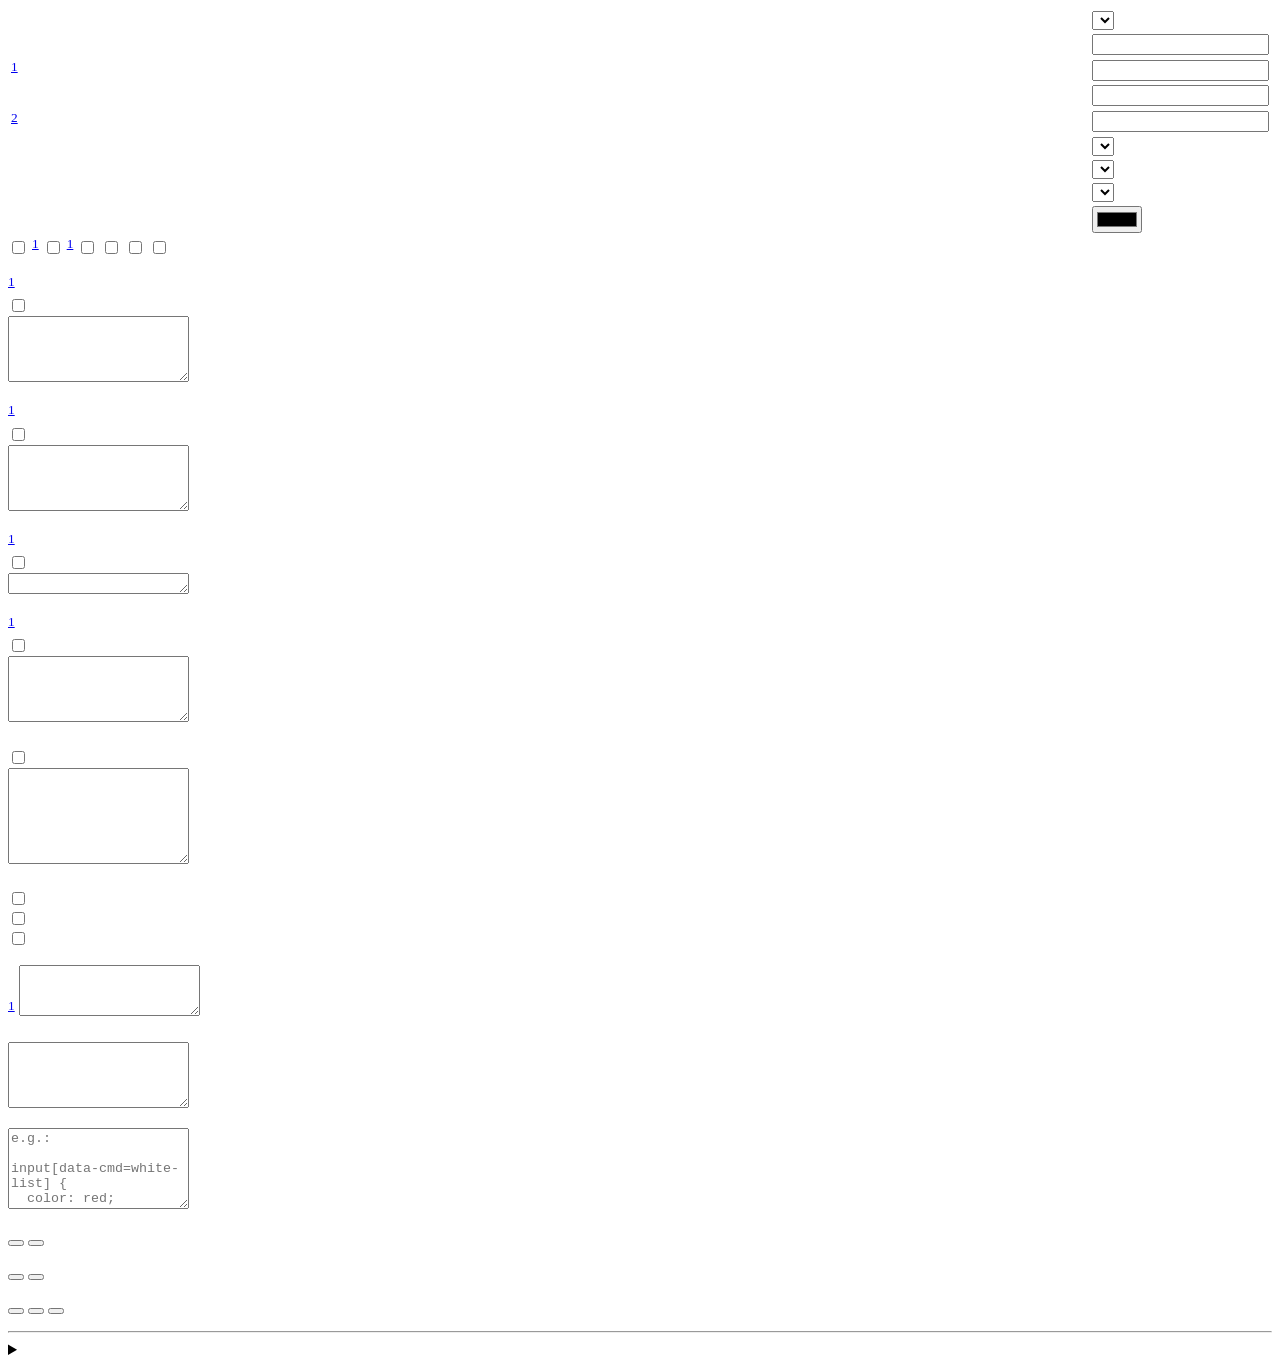
==== v3/data/options/index.html @ f4231e5e "Add a user-selectable interface language The browser's chrome.i18n only follows the browser language" ====
<!DOCTYPE html>
<html>
<head>
  <title>Options Page :: Popup Blocker (strict)</title>
  <meta charset="utf-8">
  <link rel="stylesheet" type="text/css" href="index.css">
  <meta name="viewport" content="width=device-width, initial-scale=1">
</head>
<body>
  <table width=100% class="rtl">
    <colgroup>
      <col>
      <col width="10">
    </colgroup>
    <tr>
      <td><label for="locale" data-i18n="options_item51"></label></td>
      <td>
      <select id="locale">
        <option value="auto" data-i18n="options_item52"></option>
      </select>
      </td>
    </tr>
    <tr>
      <td><label for="numbers" data-i18n="options_item1"></label></td>
      <td><input type="number" id="numbers" min=1></td>
    </tr>
    <tr>
      <td><label for="timeout" data-i18n="options_item2"></label><sup><a href="#n1">1</a></sup></td>
      <td><input type="number" id="timeout" min=5></td>
    </tr>
    <tr>
      <td><label for="width" data-i18n="options_item49"></label></td>
      <td><input type="number" id="width" min=5></td>
    </tr>
    <tr>
      <td><label for="countdown" data-i18n="options_item9"></label><sup><a href="#n2">2</a></sup></td>
      <td><input type="number" id="countdown" min=0></td>
    </tr>
    <tr>
      <td><label for="default-action" data-i18n="options_item17"></label></td>
      <td>
      <select id="default-action">
        <option value="ignore" data-i18n="options_item18"></option>
        <option value="popup-denied" data-i18n="options_item19"></option>
        <option value="open-tab" data-i18n="options_item20"></option>
        <option value="popup-redirect" data-i18n="options_item21"></option>
      </select>
      </td>
    </tr>
    <tr>
      <td><label for="whitelist-mode" data-i18n="options_item31"></label></td>
      <td>
      <select id="whitelist-mode">
        <option value="popup-hosts" data-i18n="options_item32"></option>
        <option value="top-hosts" data-i18n="options_item33"></option>
      </select>
      </td>
    </tr>
    <tr>
      <td><label for="placement" data-i18n="options_item42"></label></td>
      <td>
      <select id="placement">
        <option value="tl" data-i18n="options_item43"></option>
        <option value="tr" data-i18n="options_item44"></option>
        <option value="bl" data-i18n="options_item45"></option>
        <option value="br" data-i18n="options_item46"></option>
      </select>
      </td>
    </tr>
    <tr>
      <td><label for="badge-color" data-i18n="options_item22"></label></td>
      <td><input type="color" id="badge-color"></td>
    </tr>
  </table>
  <div class="checks">
    <input type="checkbox" id="domain">
    <label for="domain"><span data-i18n="options_item3"></span><sup><a href="#n1">1</a></sup></label>
    <input type="checkbox" id="badge">
    <label for="badge"><span data-i18n="options_item5"></span><sup><a href="#n1">1</a></sup></label>
    <input type="checkbox" id="immediate-action">
    <label for="immediate-action"><a data-href="faq15" target="_blank" data-i18n="options_item23"></a></label>
    <input type="checkbox" id="simulate-allow">
    <label for="simulate-allow"><span data-i18n="options_item30"></span></label>
    <input type="checkbox" id="focus-popup">
    <label for="focus-popup"><span data-i18n="options_item40"></span></label>
    <input type="checkbox" id="faqs">
    <label for="faqs"><span data-i18n="options_item26"></span></label>
  </div>
  <p>
    <div class="ngx">
      <div>
        <a target="_blank" data-href="faq19"><span data-i18n="options_item6"></span></a><sup><a href="#n1">1</a></sup>
      </div>
      <label><span data-i18n="options_sync"></span> <input type="checkbox" name="synced" value="popup-hosts"></label>
    </div>
    <textarea id="popup-hosts" rows="4" data-i18n="options_t_1" data-i18n-value="placeholder"></textarea>
  </p>
  <p>
    <div class="ngx">
      <div>
        <a target="_blank" data-href="faq18"><span data-i18n="options_item7"></span></a><sup><a href="#n1">1</a></sup>
      </div>
      <label><span data-i18n="options_sync"></span> <input type="checkbox" name="synced" value="top-hosts"></label>
    </div>
    <textarea id="top-hosts" rows="4" data-i18n="options_t_2" data-i18n-value="placeholder"></textarea>
  </p>
  <p>
    <div class="ngx">
      <div>
        <a target="_blank" data-href="faq20"><span data-i18n="options_item27"></span></a><sup><a href="#n1">1</a></sup>
      </div>
      <label><span data-i18n="options_sync"></span> <input type="checkbox" name="synced" value="protocols"></label>
    </div>
    <textarea id="protocols" rows="1"></textarea>
  </p>
  <p>
    <div class="ngx">
      <div>
        <a target="_blank" data-href="faq24"><span data-i18n="options_item41"></span></a><sup><a href="#n1">1</a></sup>
      </div>
      <label><span data-i18n="options_sync"></span> <input type="checkbox" name="synced" value="rules"></label>
    </div>
    <textarea id="rules" rows="4" data-i18n="options_t_3" data-i18n-value="placeholder"></textarea>
  </p>
  <h1 data-i18n="options_item47"></h1>
  <p>
    <div class="ngx">
      <div>
        <a target="_blank" data-href="faq26" data-i18n="options_item48"></a>
      </div>
      <label><span data-i18n="options_sync"></span> <input type="checkbox" name="synced" value="scope"></label>
    </div>
    <textarea id="scope" rows="6" data-i18n="options_t_4" data-i18n-value="placeholder"></textarea>
  </p>
  <h1 data-i18n="options_item38"></h1>
  <div class="checks">
    <input type="checkbox" id="block-page-redirection">
    <label for="block-page-redirection"><a data-href="faq13" target="_blank" data-i18n="options_item15"></a></label>
    <span></span>
    <div class="checks">
      <input type="checkbox" id="block-automated-redirection">
      <label for="block-automated-redirection" data-i18n="options_item50"></label>
    </div>
    <input type="checkbox" id="block-page-redirection-same-origin">
    <label for="block-page-redirection-same-origin" data-i18n="options_item29"></label>
  </div>
  <p>
    <a target="_blank" data-href="faq23"><span data-i18n="options_item28"></span></a><sup><a href="#n1">1</a></sup>
    <textarea id="block-page-redirection-hostnames" rows="3" data-i18n="options_t_1" data-i18n-value="placeholder"></textarea>
  </p>
  <h1 data-i18n="options_item39"></h1>
  <p>
    <a data-href="faq22" target="_blank"><span data-i18n="options_item34"></span></a>
    <textarea id="silent" rows="4" data-i18n="options_t_1" data-i18n-value="placeholder"></textarea>
  </p>
  <p>
    <span data-i18n="options_item35"></span>
    <textarea id="user-styling" rows="5" placeholder="e.g.:

input[data-cmd=white-list] {
  color: red;
}
"></textarea>
  </p>
  <p class="bc">
    <button id="import" data-i18n="options_import"></button>
    <button id="export" data-i18n="options_export"></button>
  </p>
  <p class="bc">
    <button id="review" data-i18n="options_review"></button>
    <button id="page" data-i18n="options_page"></button>
  </p>
  <p class="bc">
    <button id="support" data-i18n="options_support"></button>
    <button id="reset" data-i18n="options_reset"></button>
    <span style="flex: 1"></span>
    <span id="status"></span>
    <button id="save" data-i18n="options_save"></button>
  </p>
  <hr>
  <details>
    <summary data-i18n="options_item25"></summary>
    <p>
      1: <span data-i18n="options_item8" id="n1"></span>
      <br>
      2: <span data-i18n="options_item10" id="n2"></span>
    </p>
  </details>

  <script src="/config.js"></script>
  <script src="/i18n.js"></script>
  <script src="index.js"></script>
</body>
</html>
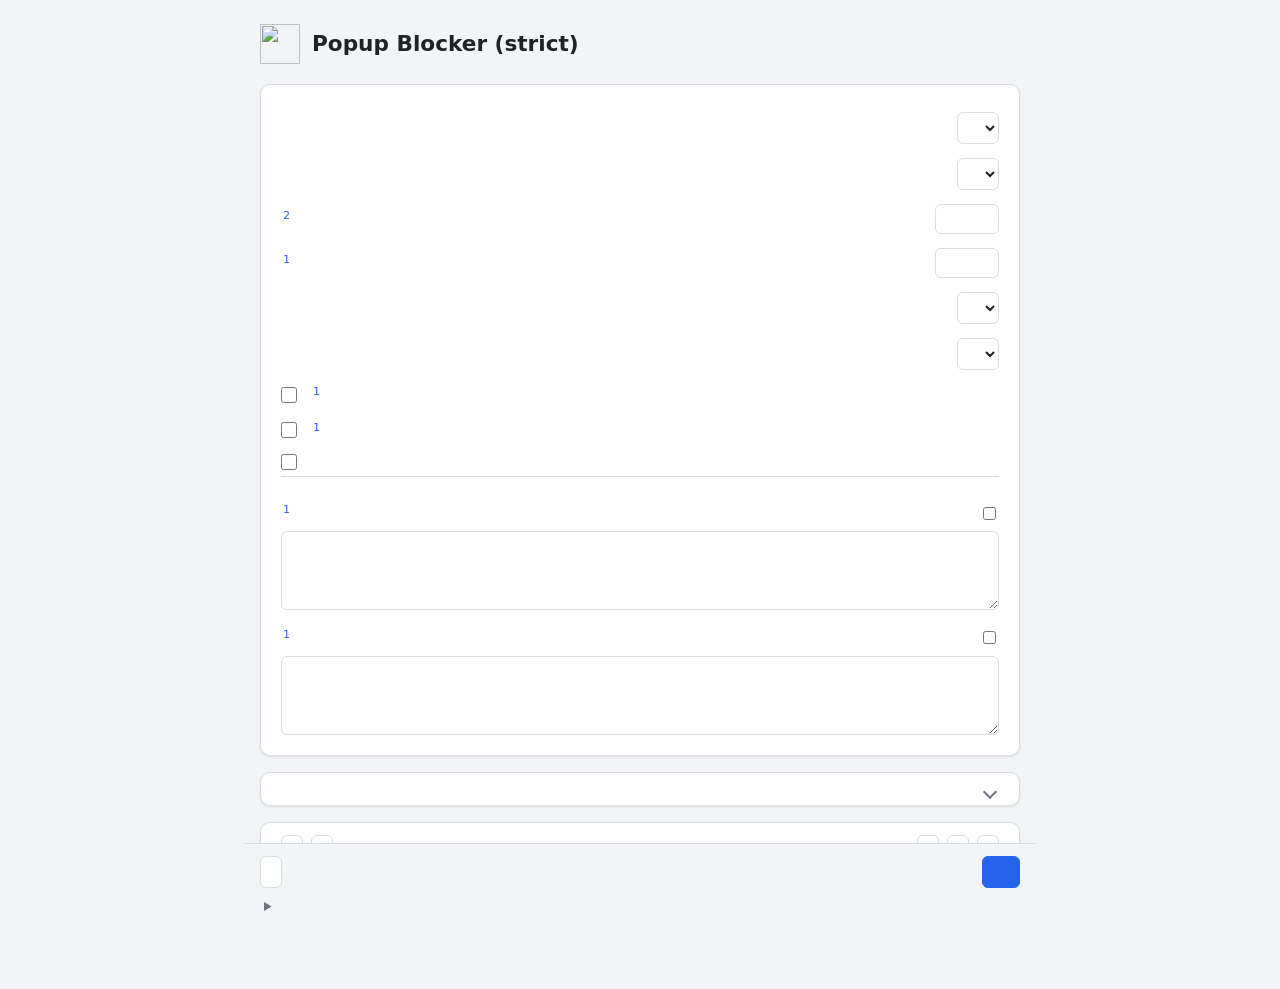
==== commit ebe29140: "Redesign the options page with basic and advanced sections - Group settings into "Basic settings" an" ====
--- a/v3/data/options/index.html
+++ b/v3/data/options/index.html
@@ -7,178 +7,206 @@
   <meta name="viewport" content="width=device-width, initial-scale=1">
 </head>
 <body>
-  <table width=100% class="rtl">
-    <colgroup>
-      <col>
-      <col width="10">
-    </colgroup>
-    <tr>
-      <td><label for="locale" data-i18n="options_item51"></label></td>
-      <td>
-      <select id="locale">
-        <option value="auto" data-i18n="options_item52"></option>
-      </select>
-      </td>
-    </tr>
-    <tr>
-      <td><label for="numbers" data-i18n="options_item1"></label></td>
-      <td><input type="number" id="numbers" min=1></td>
-    </tr>
-    <tr>
-      <td><label for="timeout" data-i18n="options_item2"></label><sup><a href="#n1">1</a></sup></td>
-      <td><input type="number" id="timeout" min=5></td>
-    </tr>
-    <tr>
-      <td><label for="width" data-i18n="options_item49"></label></td>
-      <td><input type="number" id="width" min=5></td>
-    </tr>
-    <tr>
-      <td><label for="countdown" data-i18n="options_item9"></label><sup><a href="#n2">2</a></sup></td>
-      <td><input type="number" id="countdown" min=0></td>
-    </tr>
-    <tr>
-      <td><label for="default-action" data-i18n="options_item17"></label></td>
-      <td>
-      <select id="default-action">
-        <option value="ignore" data-i18n="options_item18"></option>
-        <option value="popup-denied" data-i18n="options_item19"></option>
-        <option value="open-tab" data-i18n="options_item20"></option>
-        <option value="popup-redirect" data-i18n="options_item21"></option>
-      </select>
-      </td>
-    </tr>
-    <tr>
-      <td><label for="whitelist-mode" data-i18n="options_item31"></label></td>
-      <td>
-      <select id="whitelist-mode">
-        <option value="popup-hosts" data-i18n="options_item32"></option>
-        <option value="top-hosts" data-i18n="options_item33"></option>
-      </select>
-      </td>
-    </tr>
-    <tr>
-      <td><label for="placement" data-i18n="options_item42"></label></td>
-      <td>
-      <select id="placement">
-        <option value="tl" data-i18n="options_item43"></option>
-        <option value="tr" data-i18n="options_item44"></option>
-        <option value="bl" data-i18n="options_item45"></option>
-        <option value="br" data-i18n="options_item46"></option>
-      </select>
-      </td>
-    </tr>
-    <tr>
-      <td><label for="badge-color" data-i18n="options_item22"></label></td>
-      <td><input type="color" id="badge-color"></td>
-    </tr>
-  </table>
-  <div class="checks">
-    <input type="checkbox" id="domain">
-    <label for="domain"><span data-i18n="options_item3"></span><sup><a href="#n1">1</a></sup></label>
-    <input type="checkbox" id="badge">
-    <label for="badge"><span data-i18n="options_item5"></span><sup><a href="#n1">1</a></sup></label>
-    <input type="checkbox" id="immediate-action">
-    <label for="immediate-action"><a data-href="faq15" target="_blank" data-i18n="options_item23"></a></label>
-    <input type="checkbox" id="simulate-allow">
-    <label for="simulate-allow"><span data-i18n="options_item30"></span></label>
-    <input type="checkbox" id="focus-popup">
-    <label for="focus-popup"><span data-i18n="options_item40"></span></label>
-    <input type="checkbox" id="faqs">
-    <label for="faqs"><span data-i18n="options_item26"></span></label>
-  </div>
-  <p>
-    <div class="ngx">
-      <div>
-        <a target="_blank" data-href="faq19"><span data-i18n="options_item6"></span></a><sup><a href="#n1">1</a></sup>
-      </div>
-      <label><span data-i18n="options_sync"></span> <input type="checkbox" name="synced" value="popup-hosts"></label>
-    </div>
-    <textarea id="popup-hosts" rows="4" data-i18n="options_t_1" data-i18n-value="placeholder"></textarea>
-  </p>
-  <p>
-    <div class="ngx">
-      <div>
-        <a target="_blank" data-href="faq18"><span data-i18n="options_item7"></span></a><sup><a href="#n1">1</a></sup>
-      </div>
-      <label><span data-i18n="options_sync"></span> <input type="checkbox" name="synced" value="top-hosts"></label>
-    </div>
-    <textarea id="top-hosts" rows="4" data-i18n="options_t_2" data-i18n-value="placeholder"></textarea>
-  </p>
-  <p>
-    <div class="ngx">
-      <div>
-        <a target="_blank" data-href="faq20"><span data-i18n="options_item27"></span></a><sup><a href="#n1">1</a></sup>
-      </div>
-      <label><span data-i18n="options_sync"></span> <input type="checkbox" name="synced" value="protocols"></label>
-    </div>
-    <textarea id="protocols" rows="1"></textarea>
-  </p>
-  <p>
-    <div class="ngx">
-      <div>
-        <a target="_blank" data-href="faq24"><span data-i18n="options_item41"></span></a><sup><a href="#n1">1</a></sup>
-      </div>
-      <label><span data-i18n="options_sync"></span> <input type="checkbox" name="synced" value="rules"></label>
-    </div>
-    <textarea id="rules" rows="4" data-i18n="options_t_3" data-i18n-value="placeholder"></textarea>
-  </p>
-  <h1 data-i18n="options_item47"></h1>
-  <p>
-    <div class="ngx">
-      <div>
-        <a target="_blank" data-href="faq26" data-i18n="options_item48"></a>
-      </div>
-      <label><span data-i18n="options_sync"></span> <input type="checkbox" name="synced" value="scope"></label>
-    </div>
-    <textarea id="scope" rows="6" data-i18n="options_t_4" data-i18n-value="placeholder"></textarea>
-  </p>
-  <h1 data-i18n="options_item38"></h1>
-  <div class="checks">
-    <input type="checkbox" id="block-page-redirection">
-    <label for="block-page-redirection"><a data-href="faq13" target="_blank" data-i18n="options_item15"></a></label>
-    <span></span>
-    <div class="checks">
-      <input type="checkbox" id="block-automated-redirection">
-      <label for="block-automated-redirection" data-i18n="options_item50"></label>
-    </div>
-    <input type="checkbox" id="block-page-redirection-same-origin">
-    <label for="block-page-redirection-same-origin" data-i18n="options_item29"></label>
-  </div>
-  <p>
-    <a target="_blank" data-href="faq23"><span data-i18n="options_item28"></span></a><sup><a href="#n1">1</a></sup>
-    <textarea id="block-page-redirection-hostnames" rows="3" data-i18n="options_t_1" data-i18n-value="placeholder"></textarea>
-  </p>
-  <h1 data-i18n="options_item39"></h1>
-  <p>
-    <a data-href="faq22" target="_blank"><span data-i18n="options_item34"></span></a>
-    <textarea id="silent" rows="4" data-i18n="options_t_1" data-i18n-value="placeholder"></textarea>
-  </p>
-  <p>
-    <span data-i18n="options_item35"></span>
-    <textarea id="user-styling" rows="5" placeholder="e.g.:
+  <header class="top">
+    <img src="/data/icons/48.png" alt="" width="40" height="40">
+    <div>
+      <h1>Popup Blocker (strict)</h1>
+      <span id="version"></span>
+    </div>
+  </header>
+
+  <!-- basic settings -->
+  <section class="card">
+    <h2 data-i18n="options_basic"></h2>
+
+    <div class="group">
+      <h3 data-i18n="options_section_general"></h3>
+      <div class="row" data-i18n-title="options_tip_locale">
+        <label for="locale" data-i18n="options_item51"></label>
+        <select id="locale">
+          <option value="auto" data-i18n="options_item52"></option>
+        </select>
+      </div>
+      <div class="row" data-i18n-title="options_tip_default_action">
+        <label for="default-action" data-i18n="options_item17"></label>
+        <select id="default-action">
+          <option value="ignore" data-i18n="options_item18"></option>
+          <option value="popup-denied" data-i18n="options_item19"></option>
+          <option value="open-tab" data-i18n="options_item20"></option>
+          <option value="popup-redirect" data-i18n="options_item21"></option>
+        </select>
+      </div>
+      <div class="row" data-i18n-title="options_tip_countdown">
+        <span><label for="countdown" data-i18n="options_item9"></label><sup><a href="#n2">2</a></sup></span>
+        <input type="number" id="countdown" min=0>
+      </div>
+      <div class="row" data-i18n-title="options_tip_timeout">
+        <span><label for="timeout" data-i18n="options_item2"></label><sup><a href="#n1">1</a></sup></span>
+        <input type="number" id="timeout" min=5>
+      </div>
+      <div class="row" data-i18n-title="options_tip_placement">
+        <label for="placement" data-i18n="options_item42"></label>
+        <select id="placement">
+          <option value="tl" data-i18n="options_item43"></option>
+          <option value="tr" data-i18n="options_item44"></option>
+          <option value="bl" data-i18n="options_item45"></option>
+          <option value="br" data-i18n="options_item46"></option>
+        </select>
+      </div>
+      <div class="row" data-i18n-title="options_tip_whitelist_mode">
+        <label for="whitelist-mode" data-i18n="options_item31"></label>
+        <select id="whitelist-mode">
+          <option value="popup-hosts" data-i18n="options_item32"></option>
+          <option value="top-hosts" data-i18n="options_item33"></option>
+        </select>
+      </div>
+      <div class="check" data-i18n-title="options_tip_badge">
+        <input type="checkbox" id="badge">
+        <label for="badge"><span data-i18n="options_item5"></span><sup><a href="#n1">1</a></sup></label>
+      </div>
+      <div class="check" data-i18n-title="options_tip_domain">
+        <input type="checkbox" id="domain">
+        <label for="domain"><span data-i18n="options_item3"></span><sup><a href="#n1">1</a></sup></label>
+      </div>
+      <div class="check" data-i18n-title="options_tip_faqs">
+        <input type="checkbox" id="faqs">
+        <label for="faqs"><span data-i18n="options_item26"></span></label>
+      </div>
+    </div>
+
+    <div class="group">
+      <h3 data-i18n="options_section_lists"></h3>
+      <div class="field">
+        <div class="field-head">
+          <span><a target="_blank" data-href="faq19"><span data-i18n="options_item6" data-i18n-title="options_tip_popup_hosts"></span></a><sup><a href="#n1">1</a></sup></span>
+          <label class="sync" data-i18n-title="options_tip_sync"><span data-i18n="options_sync"></span> <input type="checkbox" name="synced" value="popup-hosts"></label>
+        </div>
+        <textarea id="popup-hosts" data-i18n-title="options_tip_popup_hosts" rows="3" data-i18n="options_t_1" data-i18n-value="placeholder"></textarea>
+      </div>
+      <div class="field">
+        <div class="field-head">
+          <span><a target="_blank" data-href="faq18"><span data-i18n="options_item7" data-i18n-title="options_tip_top_hosts"></span></a><sup><a href="#n1">1</a></sup></span>
+          <label class="sync" data-i18n-title="options_tip_sync"><span data-i18n="options_sync"></span> <input type="checkbox" name="synced" value="top-hosts"></label>
+        </div>
+        <textarea id="top-hosts" data-i18n-title="options_tip_top_hosts" rows="3" data-i18n="options_t_2" data-i18n-value="placeholder"></textarea>
+      </div>
+    </div>
+  </section>
+
+  <!-- advanced settings (collapsed by default) -->
+  <details class="card advanced" id="advanced">
+    <summary>
+      <h2 data-i18n="options_advanced"></h2>
+      <span class="hint" data-i18n="options_advanced_hint"></span>
+    </summary>
+
+    <div class="group">
+      <h3 data-i18n="options_section_notification"></h3>
+      <div class="row" data-i18n-title="options_tip_numbers">
+        <label for="numbers" data-i18n="options_item1"></label>
+        <input type="number" id="numbers" min=1>
+      </div>
+      <div class="row" data-i18n-title="options_tip_width">
+        <label for="width" data-i18n="options_item49"></label>
+        <input type="number" id="width" min=5>
+      </div>
+      <div class="row" data-i18n-title="options_tip_badge_color">
+        <label for="badge-color" data-i18n="options_item22"></label>
+        <input type="color" id="badge-color">
+      </div>
+      <div class="check" data-i18n-title="options_tip_focus_popup">
+        <input type="checkbox" id="focus-popup">
+        <label for="focus-popup"><span data-i18n="options_item40"></span></label>
+      </div>
+      <div class="check" data-i18n-title="options_tip_simulate_allow">
+        <input type="checkbox" id="simulate-allow">
+        <label for="simulate-allow"><span data-i18n="options_item30"></span></label>
+      </div>
+      <div class="check" data-i18n-title="options_tip_immediate_action">
+        <input type="checkbox" id="immediate-action">
+        <label for="immediate-action"><a data-href="faq15" target="_blank" data-i18n="options_item23"></a></label>
+      </div>
+      <div class="field">
+        <div class="field-head">
+          <a data-href="faq22" target="_blank"><span data-i18n="options_item34" data-i18n-title="options_tip_silent"></span></a>
+        </div>
+        <textarea id="silent" data-i18n-title="options_tip_silent" rows="2" data-i18n="options_t_1" data-i18n-value="placeholder"></textarea>
+      </div>
+      <div class="field">
+        <div class="field-head">
+          <span data-i18n="options_item35" data-i18n-title="options_tip_user_styling"></span>
+        </div>
+        <textarea id="user-styling" data-i18n-title="options_tip_user_styling" rows="4" placeholder="e.g.:
 
 input[data-cmd=white-list] {
   color: red;
 }
 "></textarea>
-  </p>
-  <p class="bc">
-    <button id="import" data-i18n="options_import"></button>
-    <button id="export" data-i18n="options_export"></button>
-  </p>
-  <p class="bc">
+      </div>
+    </div>
+
+    <div class="group">
+      <h3 data-i18n="options_section_rules"></h3>
+      <div class="field">
+        <div class="field-head">
+          <span><a target="_blank" data-href="faq20"><span data-i18n="options_item27" data-i18n-title="options_tip_protocols"></span></a><sup><a href="#n1">1</a></sup></span>
+          <label class="sync" data-i18n-title="options_tip_sync"><span data-i18n="options_sync"></span> <input type="checkbox" name="synced" value="protocols"></label>
+        </div>
+        <textarea id="protocols" data-i18n-title="options_tip_protocols" rows="1"></textarea>
+      </div>
+      <div class="field">
+        <div class="field-head">
+          <span><a target="_blank" data-href="faq24"><span data-i18n="options_item41" data-i18n-title="options_tip_rules"></span></a><sup><a href="#n1">1</a></sup></span>
+          <label class="sync" data-i18n-title="options_tip_sync"><span data-i18n="options_sync"></span> <input type="checkbox" name="synced" value="rules"></label>
+        </div>
+        <textarea id="rules" data-i18n-title="options_tip_rules" rows="4" data-i18n="options_t_3" data-i18n-value="placeholder"></textarea>
+      </div>
+    </div>
+
+    <div class="group">
+      <h3 data-i18n="options_item47"></h3>
+      <div class="field">
+        <div class="field-head">
+          <a target="_blank" data-href="faq26" data-i18n="options_item48" data-i18n-title="options_tip_scope"></a>
+          <label class="sync" data-i18n-title="options_tip_sync"><span data-i18n="options_sync"></span> <input type="checkbox" name="synced" value="scope"></label>
+        </div>
+        <textarea id="scope" data-i18n-title="options_tip_scope" rows="3" data-i18n="options_t_4" data-i18n-value="placeholder"></textarea>
+      </div>
+    </div>
+
+    <div class="group">
+      <h3 data-i18n="options_item38"></h3>
+      <div class="check" data-i18n-title="options_tip_block_page_redirection">
+        <input type="checkbox" id="block-page-redirection">
+        <label for="block-page-redirection"><a data-href="faq13" target="_blank" data-i18n="options_item15"></a></label>
+      </div>
+      <div class="check sub" data-i18n-title="options_tip_block_automated_redirection">
+        <input type="checkbox" id="block-automated-redirection">
+        <label for="block-automated-redirection" data-i18n="options_item50"></label>
+      </div>
+      <div class="check" data-i18n-title="options_tip_block_page_redirection_same_origin">
+        <input type="checkbox" id="block-page-redirection-same-origin">
+        <label for="block-page-redirection-same-origin" data-i18n="options_item29"></label>
+      </div>
+      <div class="field">
+        <div class="field-head">
+          <span><a target="_blank" data-href="faq23"><span data-i18n="options_item28" data-i18n-title="options_tip_block_page_redirection_hostnames"></span></a><sup><a href="#n1">1</a></sup></span>
+        </div>
+        <textarea id="block-page-redirection-hostnames" data-i18n-title="options_tip_block_page_redirection_hostnames" rows="2" data-i18n="options_t_1" data-i18n-value="placeholder"></textarea>
+      </div>
+    </div>
+  </details>
+
+  <section class="card links">
+    <button id="import" data-i18n-title="options_tip_import" data-i18n="options_import"></button>
+    <button id="export" data-i18n-title="options_tip_export" data-i18n="options_export"></button>
+    <span class="spacer"></span>
+    <button id="page" data-i18n="options_page"></button>
     <button id="review" data-i18n="options_review"></button>
-    <button id="page" data-i18n="options_page"></button>
-  </p>
-  <p class="bc">
     <button id="support" data-i18n="options_support"></button>
-    <button id="reset" data-i18n="options_reset"></button>
-    <span style="flex: 1"></span>
-    <span id="status"></span>
-    <button id="save" data-i18n="options_save"></button>
-  </p>
-  <hr>
-  <details>
+  </section>
+
+  <details id="notes">
     <summary data-i18n="options_item25"></summary>
     <p>
       1: <span data-i18n="options_item8" id="n1"></span>
@@ -187,6 +215,14 @@
     </p>
   </details>
 
+  <!-- always visible while scrolling -->
+  <footer class="actions">
+    <button id="reset" data-i18n-title="options_tip_reset" data-i18n="options_reset"></button>
+    <span class="spacer"></span>
+    <span id="status"></span>
+    <button id="save" class="primary" data-i18n="options_save"></button>
+  </footer>
+
   <script src="/config.js"></script>
   <script src="/i18n.js"></script>
   <script src="index.js"></script>
--- a/v3/data/options/index.css
+++ b/v3/data/options/index.css
@@ -0,0 +1,316 @@
+:root {
+  color-scheme: light dark;
+  --bg: #f3f4f6;
+  --card: #fff;
+  --text: #1f2328;
+  --muted: #6b7280;
+  --border: #d9dce1;
+  --field: #fff;
+  --accent: #2563eb;
+  --accent-text: #fff;
+  --focus: rgba(37, 99, 235, 0.35);
+  --shadow: 0 1px 2px rgba(0, 0, 0, 0.06), 0 1px 3px rgba(0, 0, 0, 0.04);
+}
+@media (prefers-color-scheme: dark) {
+  :root {
+    --bg: #17181b;
+    --card: #222428;
+    --text: #e6e7ea;
+    --muted: #9aa0aa;
+    --border: #3a3d44;
+    --field: #1b1c20;
+    --accent: #5b8def;
+    --accent-text: #0d1117;
+    --focus: rgba(91, 141, 239, 0.45);
+    --shadow: none;
+  }
+}
+
+body {
+  font-family: system-ui, -apple-system, "Segoe UI", "Helvetica Neue", "Microsoft JhengHei", sans-serif;
+  font-size: 14px;
+  line-height: 1.5;
+  color: var(--text);
+  background: var(--bg);
+  margin: 0 auto;
+  padding: 24px 16px 0;
+  width: min(760px, 100% - 32px);
+  accent-color: var(--accent);
+}
+
+/* header */
+.top {
+  display: flex;
+  align-items: center;
+  gap: 12px;
+  margin-bottom: 20px;
+}
+.top h1 {
+  font-size: 1.35rem;
+  font-weight: 600;
+  margin: 0;
+}
+#version {
+  color: var(--muted);
+  font-size: 0.85rem;
+}
+
+/* sections */
+.card {
+  background: var(--card);
+  border: 1px solid var(--border);
+  border-radius: 10px;
+  box-shadow: var(--shadow);
+  padding: 4px 20px 12px;
+  margin-bottom: 16px;
+}
+h2 {
+  font-size: 1.1rem;
+  font-weight: 600;
+  margin: 14px 0 4px;
+}
+.group + .group {
+  border-top: 1px solid var(--border);
+}
+h3 {
+  font-size: 0.8rem;
+  font-weight: 600;
+  text-transform: uppercase;
+  letter-spacing: 0.04em;
+  color: var(--muted);
+  margin: 16px 0 6px;
+}
+
+/* advanced section */
+.advanced > summary {
+  list-style: none;
+  cursor: pointer;
+  display: grid;
+  grid-template-columns: 1fr auto;
+  align-items: center;
+  padding: 10px 0 2px;
+}
+.advanced > summary::-webkit-details-marker {
+  display: none;
+}
+.advanced > summary::after {
+  content: "";
+  grid-row: 1 / span 2;
+  grid-column: 2;
+  width: 8px;
+  height: 8px;
+  margin-right: 4px;
+  border-right: 2px solid var(--muted);
+  border-bottom: 2px solid var(--muted);
+  transform: rotate(45deg);
+  transition: transform 0.15s;
+}
+.advanced[open] > summary::after {
+  transform: rotate(-135deg);
+}
+.advanced > summary h2 {
+  margin: 4px 0 0;
+}
+.advanced > summary .hint {
+  color: var(--muted);
+  font-size: 0.85rem;
+  padding-bottom: 6px;
+}
+.advanced:not([open]) {
+  padding-bottom: 6px;
+}
+.advanced > summary:focus-visible {
+  outline: 2px solid var(--focus);
+  outline-offset: 2px;
+  border-radius: 6px;
+}
+
+/* label + control rows */
+.row {
+  display: grid;
+  grid-template-columns: 1fr auto;
+  align-items: center;
+  gap: 16px;
+  padding: 7px 0;
+}
+.row select {
+  max-width: 300px;
+}
+.check {
+  display: grid;
+  grid-template-columns: 20px 1fr;
+  align-items: center;
+  gap: 10px;
+  padding: 6px 0;
+}
+.check.sub {
+  margin-left: 30px;
+}
+.check input {
+  width: 16px;
+  height: 16px;
+  margin: 0;
+}
+.field {
+  padding: 8px 0;
+}
+.field-head {
+  display: flex;
+  justify-content: space-between;
+  align-items: center;
+  gap: 12px;
+  margin-bottom: 6px;
+}
+.sync {
+  display: flex;
+  align-items: center;
+  gap: 6px;
+  color: var(--muted);
+  font-size: 0.85rem;
+  white-space: nowrap;
+}
+label {
+  cursor: pointer;
+}
+sup a {
+  font-size: 0.7rem;
+  margin-left: 2px;
+}
+
+/* controls */
+select,
+button,
+textarea,
+input[type=number] {
+  font: inherit;
+  color: var(--text);
+  background: var(--field);
+  border: 1px solid var(--border);
+  border-radius: 6px;
+}
+select,
+button {
+  height: 32px;
+  padding: 0 10px;
+}
+input[type=number] {
+  width: 64px;
+  height: 30px;
+  padding: 0 8px;
+  box-sizing: border-box;
+}
+input[type=color] {
+  width: 44px;
+  height: 30px;
+  padding: 2px;
+  border: 1px solid var(--border);
+  border-radius: 6px;
+  background: var(--field);
+}
+textarea {
+  display: block;
+  width: 100%;
+  box-sizing: border-box;
+  padding: 8px 10px;
+  font-family: ui-monospace, "Cascadia Mono", Consolas, monospace;
+  font-size: 0.85rem;
+  resize: vertical;
+}
+textarea::placeholder {
+  color: var(--muted);
+}
+button {
+  cursor: pointer;
+}
+button:hover,
+select:hover {
+  border-color: var(--muted);
+}
+select:focus-visible,
+button:focus-visible,
+textarea:focus,
+input:focus-visible {
+  outline: none;
+  border-color: var(--accent);
+  box-shadow: 0 0 0 3px var(--focus);
+}
+button.primary {
+  background: var(--accent);
+  border-color: var(--accent);
+  color: var(--accent-text);
+  font-weight: 600;
+  padding: 0 18px;
+}
+button.primary:hover {
+  filter: brightness(1.08);
+}
+input:disabled,
+textarea:disabled {
+  opacity: 0.6;
+}
+a {
+  text-decoration: none;
+  cursor: pointer;
+  color: var(--accent);
+}
+a:hover {
+  text-decoration: underline;
+}
+
+/* other buttons */
+.links {
+  display: flex;
+  flex-wrap: wrap;
+  gap: 8px;
+  padding: 12px 20px;
+}
+.spacer {
+  flex: 1;
+}
+
+/* footnotes */
+#notes {
+  color: var(--muted);
+  font-size: 0.85rem;
+  margin: 0 4px 16px;
+}
+#notes summary {
+  cursor: pointer;
+}
+
+/* sticky save bar */
+.actions {
+  position: sticky;
+  bottom: 0;
+  display: flex;
+  align-items: center;
+  gap: 8px;
+  margin: 0 -16px;
+  padding: 12px 16px;
+  background: color-mix(in srgb, var(--bg) 88%, transparent);
+  backdrop-filter: blur(6px);
+  border-top: 1px solid var(--border);
+}
+#status {
+  color: var(--muted);
+}
+
+/* narrow windows: stack labels above controls */
+@media (max-width: 560px) {
+  .row {
+    grid-template-columns: 1fr;
+    gap: 6px;
+  }
+  .row select {
+    max-width: none;
+  }
+  .field-head {
+    flex-wrap: wrap;
+  }
+}
+
+@supports (-webkit-hyphens: none) and (not (-moz-appearance: none)) {
+  #support {
+    display: none;
+  }
+}
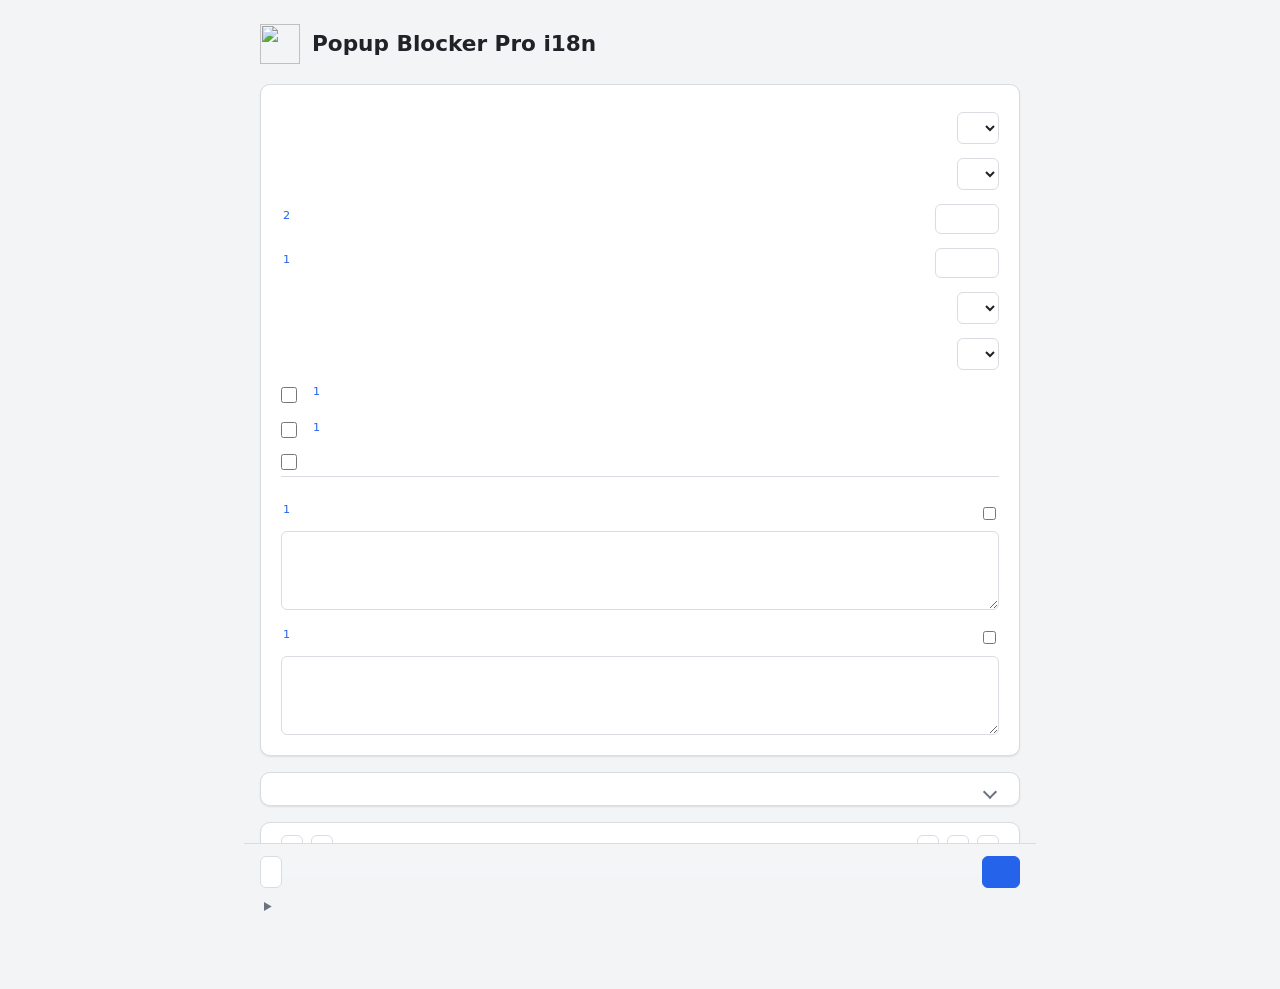
==== commit 132d92c0: "Rename the fork to Popup Blocker Pro i18n - Extension name in the manifest, options page title and h" ====
--- a/v3/data/options/index.html
+++ b/v3/data/options/index.html
@@ -1,7 +1,7 @@
 <!DOCTYPE html>
 <html>
 <head>
-  <title>Options Page :: Popup Blocker (strict)</title>
+  <title>Options Page :: Popup Blocker Pro i18n</title>
   <meta charset="utf-8">
   <link rel="stylesheet" type="text/css" href="index.css">
   <meta name="viewport" content="width=device-width, initial-scale=1">
@@ -10,7 +10,7 @@
   <header class="top">
     <img src="/data/icons/48.png" alt="" width="40" height="40">
     <div>
-      <h1>Popup Blocker (strict)</h1>
+      <h1>Popup Blocker Pro i18n</h1>
       <span id="version"></span>
     </div>
   </header>
--- a/v3/data/options/index.css
+++ b/v3/data/options/index.css
@@ -99,7 +99,7 @@
   grid-column: 2;
   width: 8px;
   height: 8px;
-  margin-right: 4px;
+  margin-inline-end: 4px;
   border-right: 2px solid var(--muted);
   border-bottom: 2px solid var(--muted);
   transform: rotate(45deg);
@@ -144,7 +144,7 @@
   padding: 6px 0;
 }
 .check.sub {
-  margin-left: 30px;
+  margin-inline-start: 30px;
 }
 .check input {
   width: 16px;
@@ -174,7 +174,7 @@
 }
 sup a {
   font-size: 0.7rem;
-  margin-left: 2px;
+  margin-inline-start: 2px;
 }
 
 /* controls */
@@ -215,6 +215,8 @@
   font-family: ui-monospace, "Cascadia Mono", Consolas, monospace;
   font-size: 0.85rem;
   resize: vertical;
+  /* hostnames and code stay left-to-right in right-to-left languages */
+  unicode-bidi: plaintext;
 }
 textarea::placeholder {
   color: var(--muted);
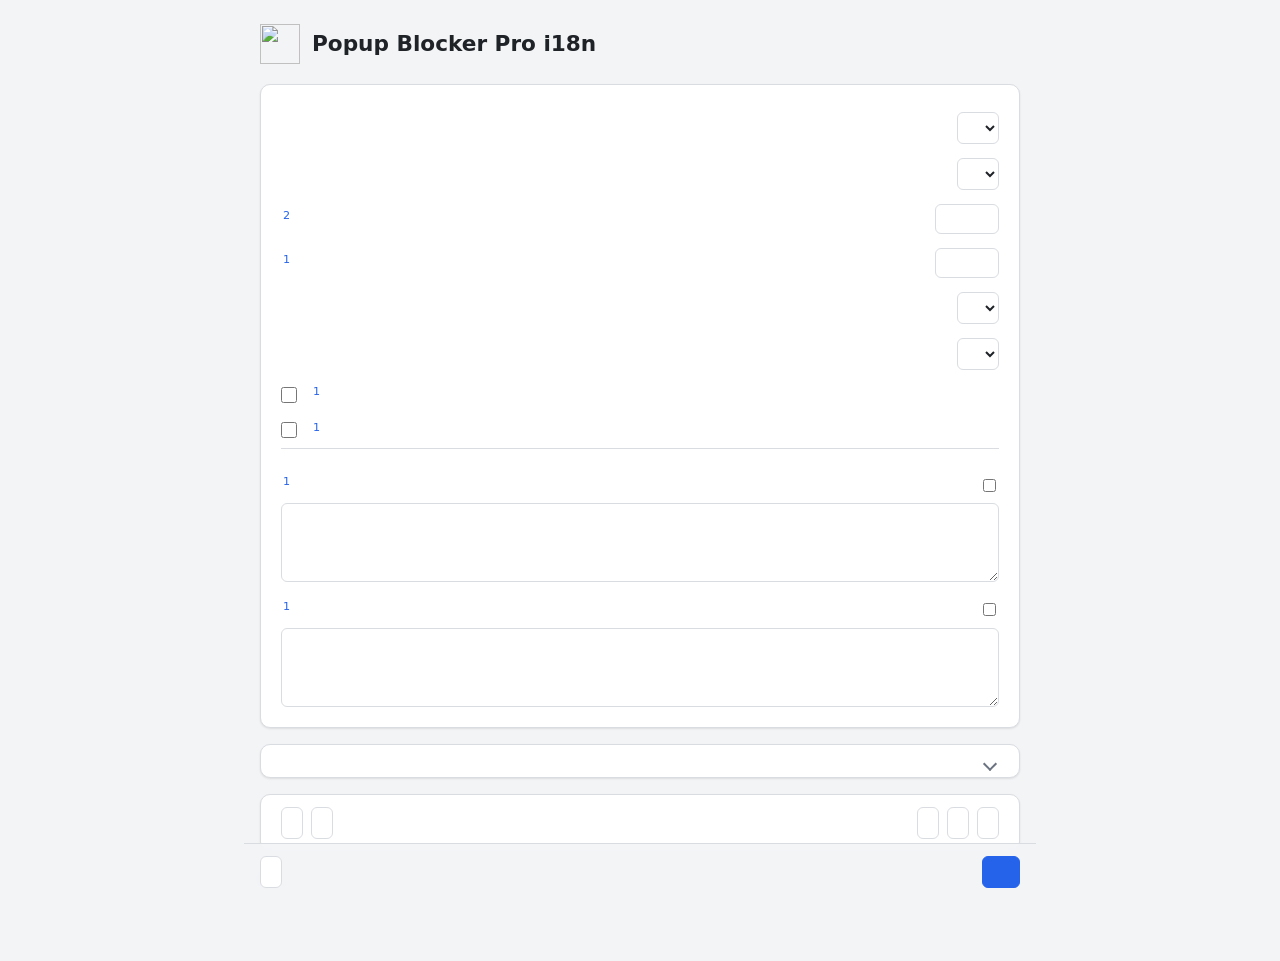
==== commit f4be6744: "Merge branch 'feature/language-switch' Co-Authored-By: Claude Opus 5.5 <noreply@anthropic.com>" ====
--- a/v3/data/options/index.html
+++ b/v3/data/options/index.html
@@ -68,10 +68,6 @@
         <input type="checkbox" id="domain">
         <label for="domain"><span data-i18n="options_item3"></span><sup><a href="#n1">1</a></sup></label>
       </div>
-      <div class="check" data-i18n-title="options_tip_faqs">
-        <input type="checkbox" id="faqs">
-        <label for="faqs"><span data-i18n="options_item26"></span></label>
-      </div>
     </div>
 
     <div class="group">
